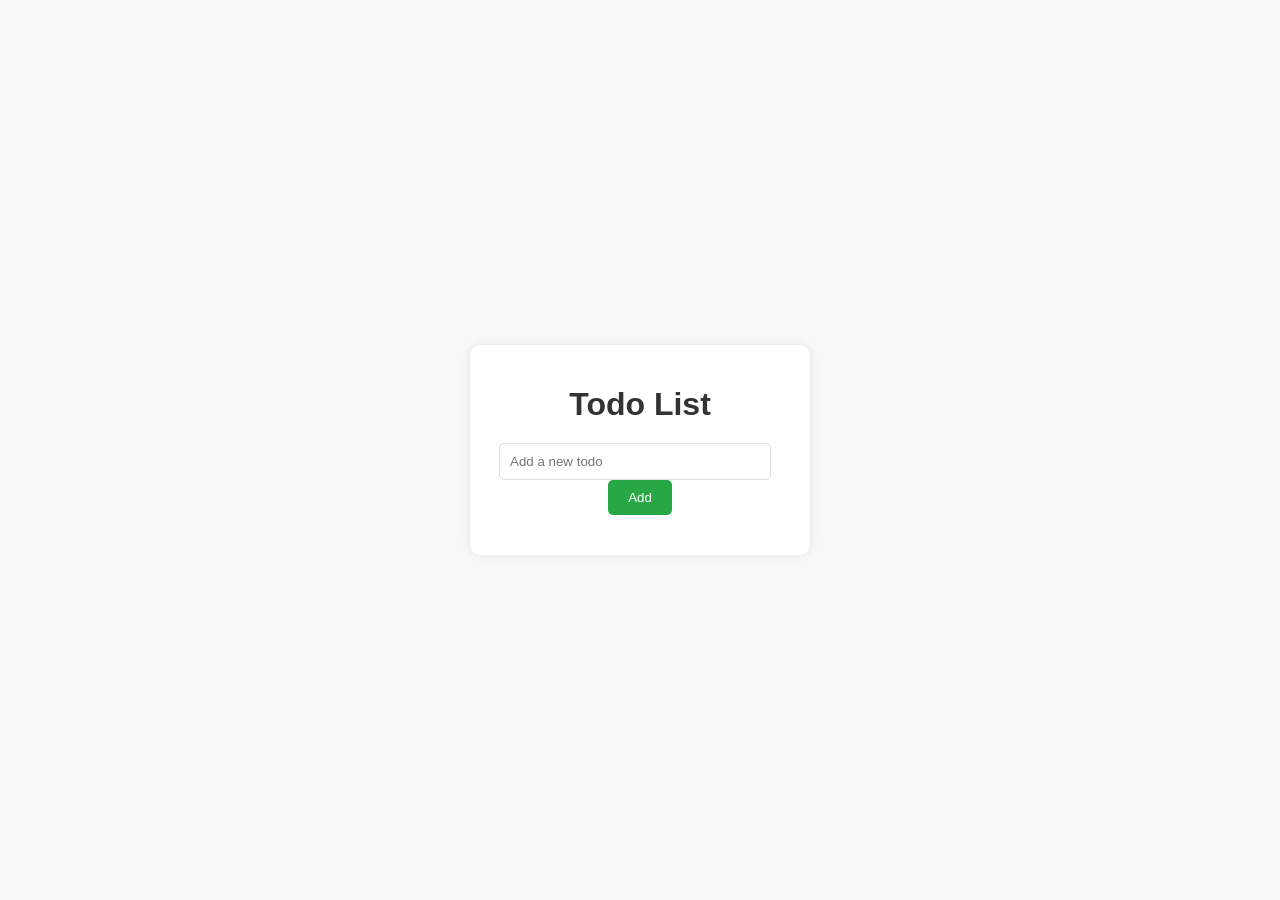
==== HW5/index.html @ ec5127c1 "HW5" ====
<!DOCTYPE html>
<html lang="en">
<head>
    <meta charset="UTF-8">
    <meta http-equiv="X-UA-Compatible" content="IE=edge">
    <meta name="viewport" content="width=device-width, initial-scale=1.0">
    <title>Todo List</title>
    <link rel="stylesheet" href="style.css">
</head>
<body>
    <div class="container">
        <h1>Todo List</h1>
        <form id="form">
            <input type="text" id="input" placeholder="Add a new todo">
            <button type="submit">Add</button>
        </form>
        <ul id="todos"></ul>
    </div>
    <script src="script.js"></script>
</body>
</html>
---- HW5/style.css ----
/* style.css */
body {
    font-family: Arial, sans-serif;
    background-color: #f9f9f9;
    margin: 0;
    padding: 0;
    display: flex;
    justify-content: center;
    align-items: center;
    height: 100vh;
}

.container {
    background: #fff;
    padding: 20px;
    border-radius: 10px;
    box-shadow: 0 0 10px rgba(0, 0, 0, 0.1);
    width: 300px;
    text-align: center;
}

h1 {
    margin-bottom: 20px;
    color: #333;
}

form {
    margin-bottom: 20px;
}

input[type="text"] {
    width: calc(100% - 50px);
    padding: 10px;
    border: 1px solid #ddd;
    border-radius: 5px;
    margin-right: 10px;
}

button[type="submit"] {
    padding: 10px 20px;
    background-color: #28a745;
    border: none;
    border-radius: 5px;
    color: white;
    cursor: pointer;
}

button[type="submit"]:hover {
    background-color: #218838;
}

ul {
    list-style-type: none;
    padding: 0;
    margin: 0;
}

li {
    background: #eee;
    padding: 10px;
    margin-bottom: 10px;
    border-radius: 5px;
    position: relative;
    font-size: 18px;
}

li .close {
    position: absolute;
    right: 10px;
    top: 10px;
    color: #888;
    font-size: 18px;
    cursor: pointer;
}

li .close:hover {
    color: #333;
}
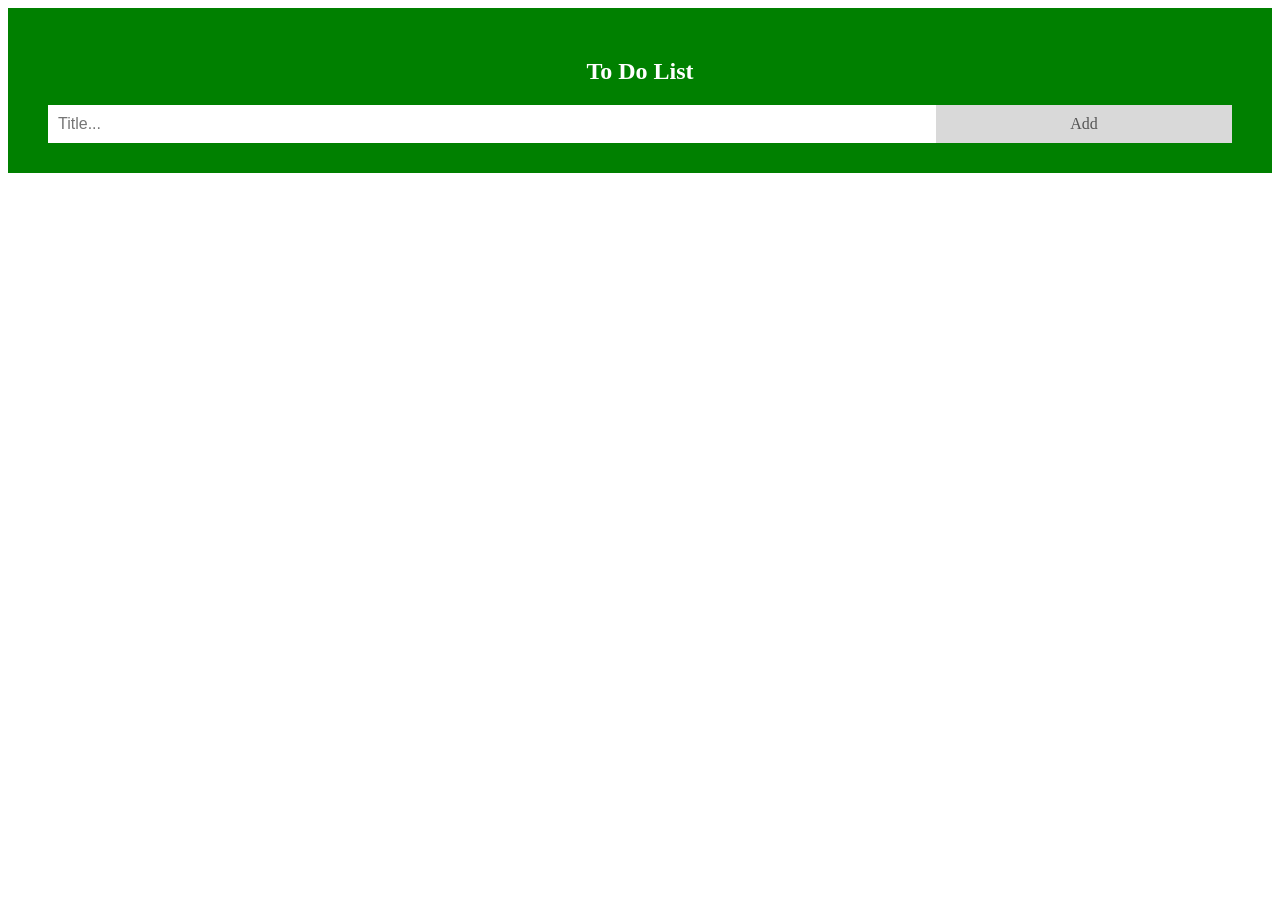
==== commit 668415dd: "work" ====
--- a/HW5/index.html
+++ b/HW5/index.html
@@ -1,21 +1,18 @@
 <!DOCTYPE html>
 <html lang="en">
-<head>
-    <meta charset="UTF-8">
-    <meta http-equiv="X-UA-Compatible" content="IE=edge">
-    <meta name="viewport" content="width=device-width, initial-scale=1.0">
-    <title>Todo List</title>
-    <link rel="stylesheet" href="style.css">
-</head>
-<body>
-    <div class="container">
-        <h1>Todo List</h1>
-        <form id="form">
-            <input type="text" id="input" placeholder="Add a new todo">
-            <button type="submit">Add</button>
-        </form>
-        <ul id="todos"></ul>
+  <head>
+    <meta charset="UTF-8" />
+    <meta name="viewport" content="width=device-width, initial-scale=1.0" />
+    <title>Document</title>
+    <link rel="stylesheet" href="styles.css" />
+  </head>
+  <body>
+    <div id="myDIV" class="header">
+      <h2>To Do List</h2>
+      <input type="text" id="myInput" placeholder="Title..." />
+      <span onclick="newElement()" class="addBtn">Add</span>
     </div>
-    <script src="script.js"></script>
-</body>
+    <ul id="myUL"></ul>
+    <script src="index.js"></script>
+  </body>
 </html>
--- a/HW5/styles.css
+++ b/HW5/styles.css
@@ -0,0 +1,108 @@
+* {
+    box-sizing: border-box;
+  }
+  
+  ul {
+    margin: 0;
+    padding: 0;
+  }
+  
+
+  ul li {
+    cursor: pointer;
+    position: relative;
+    padding: 12px 8px 12px 40px;
+    background: #eee;
+    font-size: 18px;
+    transition: 0.2s;
+  
+    -webkit-user-select: none;
+    -moz-user-select: none;
+    -ms-user-select: none;
+    user-select: none;
+  }
+  
+  
+  ul li:nth-child(odd) {
+    background: #f9f9f9;
+  }
+  
+
+  ul li:hover {
+    background: #ddd;
+  }
+  
+  ul li.checked {
+    background: #888;
+    color: #fff;
+    text-decoration: line-through;
+  }
+  
+ 
+  ul li.checked::before {
+    content: "";
+    position: absolute;
+    border-color: #fff;
+    border-style: solid;
+    border-width: 0 2px 2px 0;
+    top: 10px;
+    left: 16px;
+    transform: rotate(45deg);
+    height: 15px;
+    width: 7px;
+  }
+  
+
+  .close {
+    position: absolute;
+    right: 0;
+    top: 0;
+    padding: 12px 16px 12px 16px;
+  }
+  
+  .close:hover {
+    background-color: green;
+    color: white;
+  }
+  
+
+  .header {
+    background-color: green;
+    padding: 30px 40px;
+    color: white;
+    text-align: center;
+  }
+
+  .header:after {
+    content: "";
+    display: table;
+    clear: both;
+  }
+  
+
+  input {
+    margin: 0;
+    border: none;
+    border-radius: 0;
+    width: 75%;
+    padding: 10px;
+    float: left;
+    font-size: 16px;
+  }
+  
+  .addBtn {
+    padding: 10px;
+    width: 25%;
+    background: #d9d9d9;
+    color: #555;
+    float: left;
+    text-align: center;
+    font-size: 16px;
+    cursor: pointer;
+    transition: 0.3s;
+    border-radius: 0;
+  }
+  
+  .addBtn:hover {
+    background-color: #bbb;
+  }
